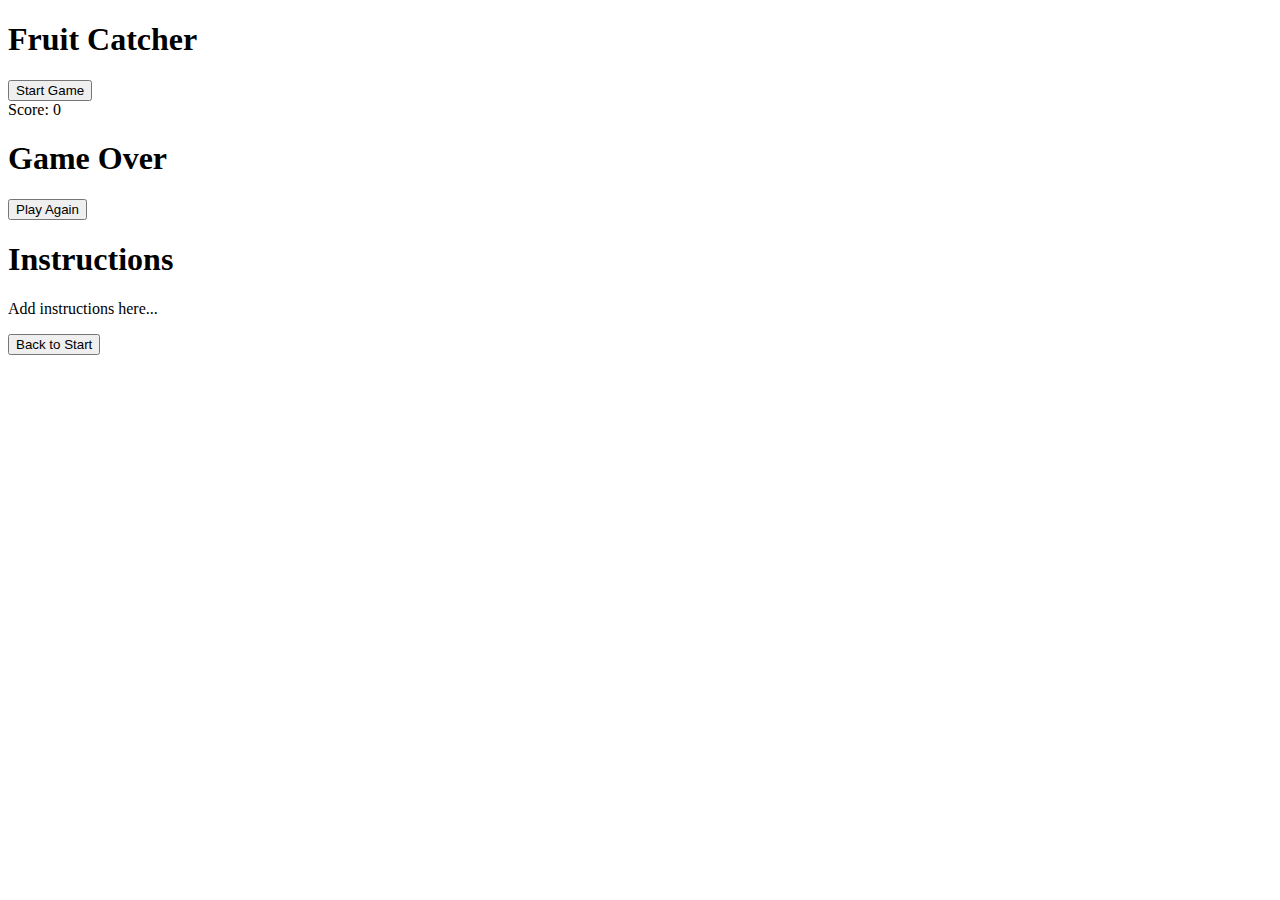
==== index.html @ a098c2fe "Add files via upload" ====
<!DOCTYPE html>
<html lang="en">
<head>
    <meta charset="UTF-8">
    <meta name="viewport" content="width=device-width, initial-scale=1.0">
    <title>Fruit Catcher</title>
    <link rel="stylesheet" href="styles.css">
</head>
<body>
    <div id="start-screen" class="screen">
        <h1>Fruit Catcher</h1>
        <button onclick="startGame()">Start Game</button>
    </div>

    <div id="game-screen" class="screen hidden">
        <div id="basket"></div>
        <div id="score">Score: <span id="score-value">0</span></div>
        <div id="falling-fruit"></div>
    </div>

    <div id="game-over-screen" class="screen hidden">
        <h1>Game Over</h1>
        <p id="game-over-text"></p>
        <button onclick="restartGame()">Play Again</button>
    </div>

    <div id="instructions-screen" class="screen hidden">
        <h1>Instructions</h1>
        <p>Add instructions here...</p>
        <button onclick="showStartScreen()">Back to Start</button>
    </div>

    <audio id="background-music" loop>
        <source src="background-music.mp3" type="audio/mpeg">
    </audio>

    <audio id="catch-sound">
        <source src="catch-sound.mp3" type="audio/mpeg">
    </audio>

    <script src="script.js"></script>
</body>
</html>
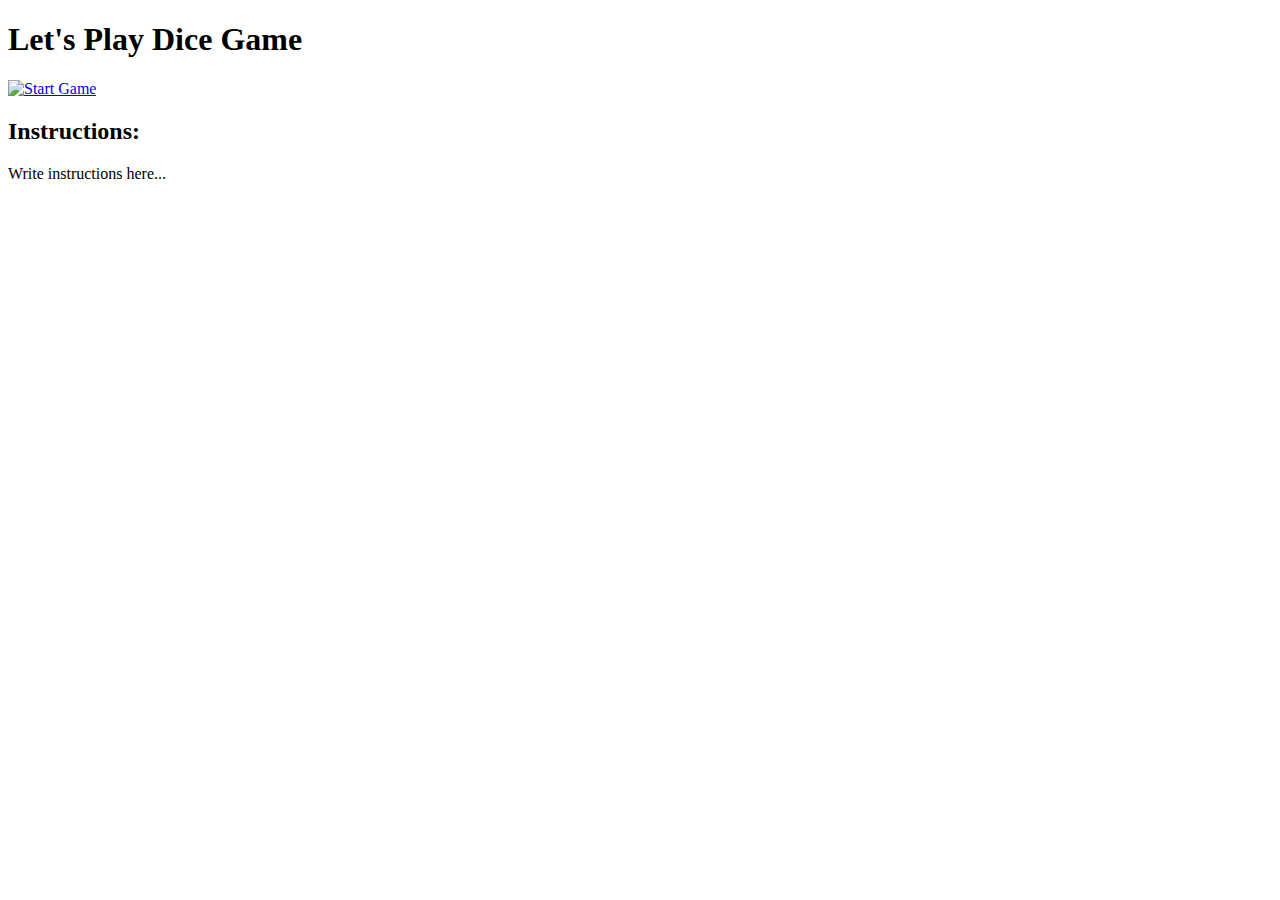
==== commit 1bf09118: "Add files via upload" ====
--- a/index.html
+++ b/index.html
@@ -2,42 +2,22 @@
 <html lang="en">
 <head>
     <meta charset="UTF-8">
+    <meta http-equiv="X-UA-Compatible" content="IE=edge">
     <meta name="viewport" content="width=device-width, initial-scale=1.0">
-    <title>Fruit Catcher</title>
+    <title>Dice Game</title>
     <link rel="stylesheet" href="styles.css">
 </head>
 <body>
-    <div id="start-screen" class="screen">
-        <h1>Fruit Catcher</h1>
-        <button onclick="startGame()">Start Game</button>
+    <div class="container">
+        <h1>Let's Play Dice Game</h1>
+        <a href="index.html">
+            <img src="start-game-icon.png" alt="Start Game" class="start-game-icon">
+        </a>
+
+        <div class="instructions">
+            <h2>Instructions:</h2>
+            <p>Write instructions here...</p>
+        </div>
     </div>
-
-    <div id="game-screen" class="screen hidden">
-        <div id="basket"></div>
-        <div id="score">Score: <span id="score-value">0</span></div>
-        <div id="falling-fruit"></div>
-    </div>
-
-    <div id="game-over-screen" class="screen hidden">
-        <h1>Game Over</h1>
-        <p id="game-over-text"></p>
-        <button onclick="restartGame()">Play Again</button>
-    </div>
-
-    <div id="instructions-screen" class="screen hidden">
-        <h1>Instructions</h1>
-        <p>Add instructions here...</p>
-        <button onclick="showStartScreen()">Back to Start</button>
-    </div>
-
-    <audio id="background-music" loop>
-        <source src="background-music.mp3" type="audio/mpeg">
-    </audio>
-
-    <audio id="catch-sound">
-        <source src="catch-sound.mp3" type="audio/mpeg">
-    </audio>
-
-    <script src="script.js"></script>
 </body>
 </html>
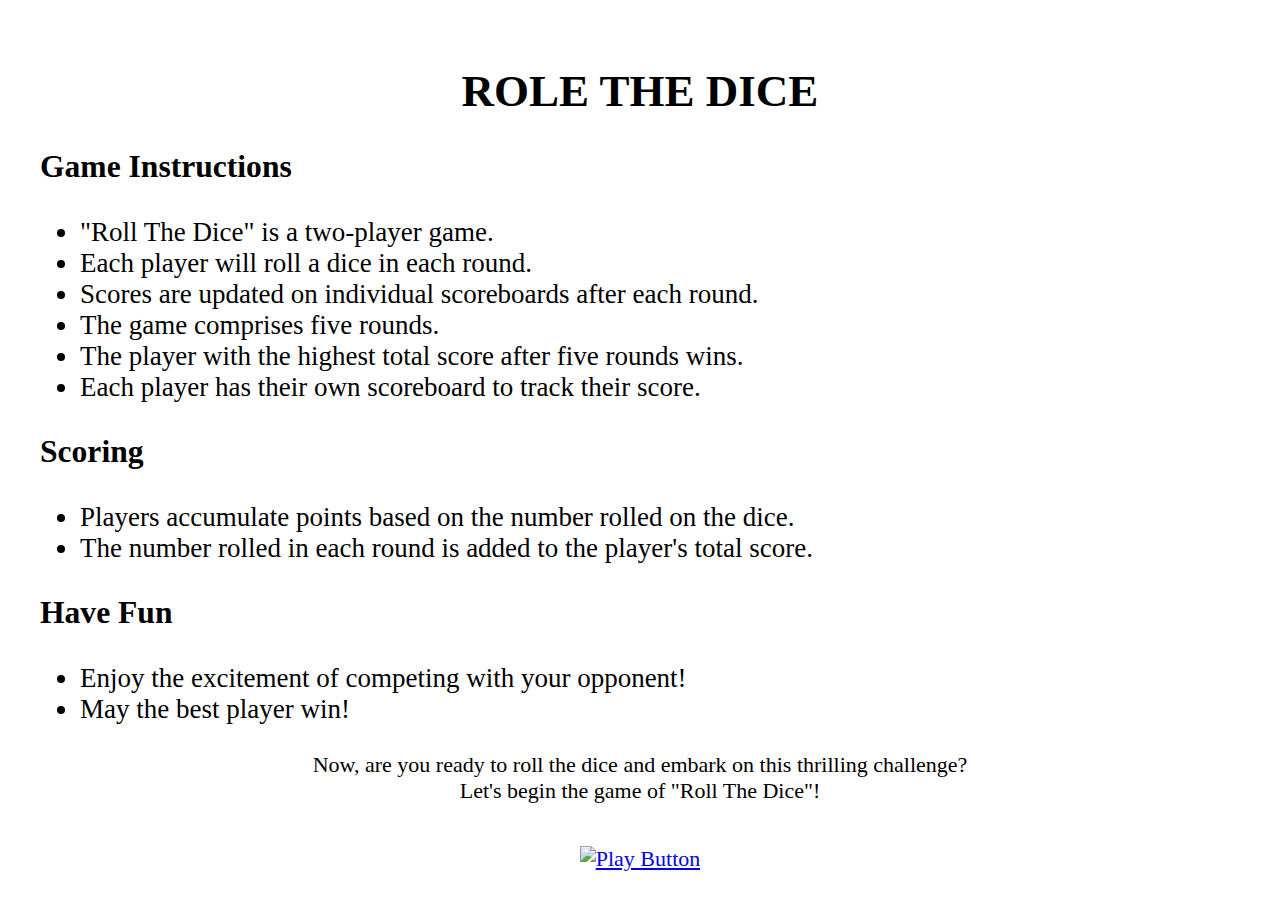
==== commit 928fc69f: "Update index.html" ====
--- a/index.html
+++ b/index.html
@@ -4,20 +4,41 @@
     <meta charset="UTF-8">
     <meta http-equiv="X-UA-Compatible" content="IE=edge">
     <meta name="viewport" content="width=device-width, initial-scale=1.0">
+    <link rel="stylesheet" href="indexstyle.css">
     <title>Dice Game</title>
-    <link rel="stylesheet" href="styles.css">
 </head>
 <body>
     <div class="container">
-        <h1>Let's Play Dice Game</h1>
-        <a href="index.html">
-            <img src="start-game-icon.png" alt="Start Game" class="start-game-icon">
-        </a>
-
+        <h2 class="title">ROLE THE DICE</h2>
         <div class="instructions">
-            <h2>Instructions:</h2>
-            <p>Write instructions here...</p>
+            <h3>Game Instructions</h3>
+            <ul>
+                <li>"Roll The Dice" is a two-player game.</li>
+                <li>Each player will roll a dice in each round.</li>
+                <li>Scores are updated on individual scoreboards after each round.</li>
+                <li>The game comprises five rounds.</li>
+                <li>The player with the highest total score after five rounds wins.</li>
+                <li>Each player has their own scoreboard to track their score.</li>
+            </ul>
+            <h3>Scoring</h3>
+            <ul>
+                <li>Players accumulate points based on the number rolled on the dice.</li>
+                <li>The number rolled in each round is added to the player's total score.</li>
+            </ul>
+            <h3>Have Fun</h3>
+            <ul>
+                <li>Enjoy the excitement of competing with your opponent!</li>
+                <li>May the best player win!</li>
+            </ul>
+        </div>
+        <div class="game-start">
+            <p>Now, are you ready to roll the dice and embark on this thrilling challenge?<br> Let's begin the game of "Roll The Dice"!</p>
+            <a href="main.html">
+                <img src="LS.png" alt="Play Button" class="play-button">
+            </a>
         </div>
     </div>
 </body>
 </html>
+<style>
+    
--- a/indexstyle.css
+++ b/indexstyle.css
@@ -0,0 +1,55 @@
+body {
+    background-image: url('bg.png');
+    background-size: cover;
+    background-position: center;
+    background-repeat: no-repeat;
+    font-family: 'Times New Roman', sans-serif;
+}
+
+.container {
+    max-width: 1200px;
+    margin: auto;
+    padding: 20px;
+    text-align: center;
+}
+
+.title {
+    font-size: 45px;
+    margin-bottom: 20px;
+}
+
+.instructions {
+    font-size: 27px;
+    text-align: left;
+}
+
+.game-start {
+    font-size: 22px;
+    margin-top: 20px;
+}
+
+.play-button {
+    width: 120px;
+    height: 120px;
+    margin-top: 20px;
+}
+
+/* Responsive styles */
+@media (max-width: 768px) {
+    .title {
+        font-size: 32px;
+    }
+
+    .instructions {
+        font-size: 22px;
+    }
+
+    .game-start {
+        font-size: 18px;
+    }
+
+    .play-button {
+        width: 80px;
+        height: 80px;
+    }
+}
